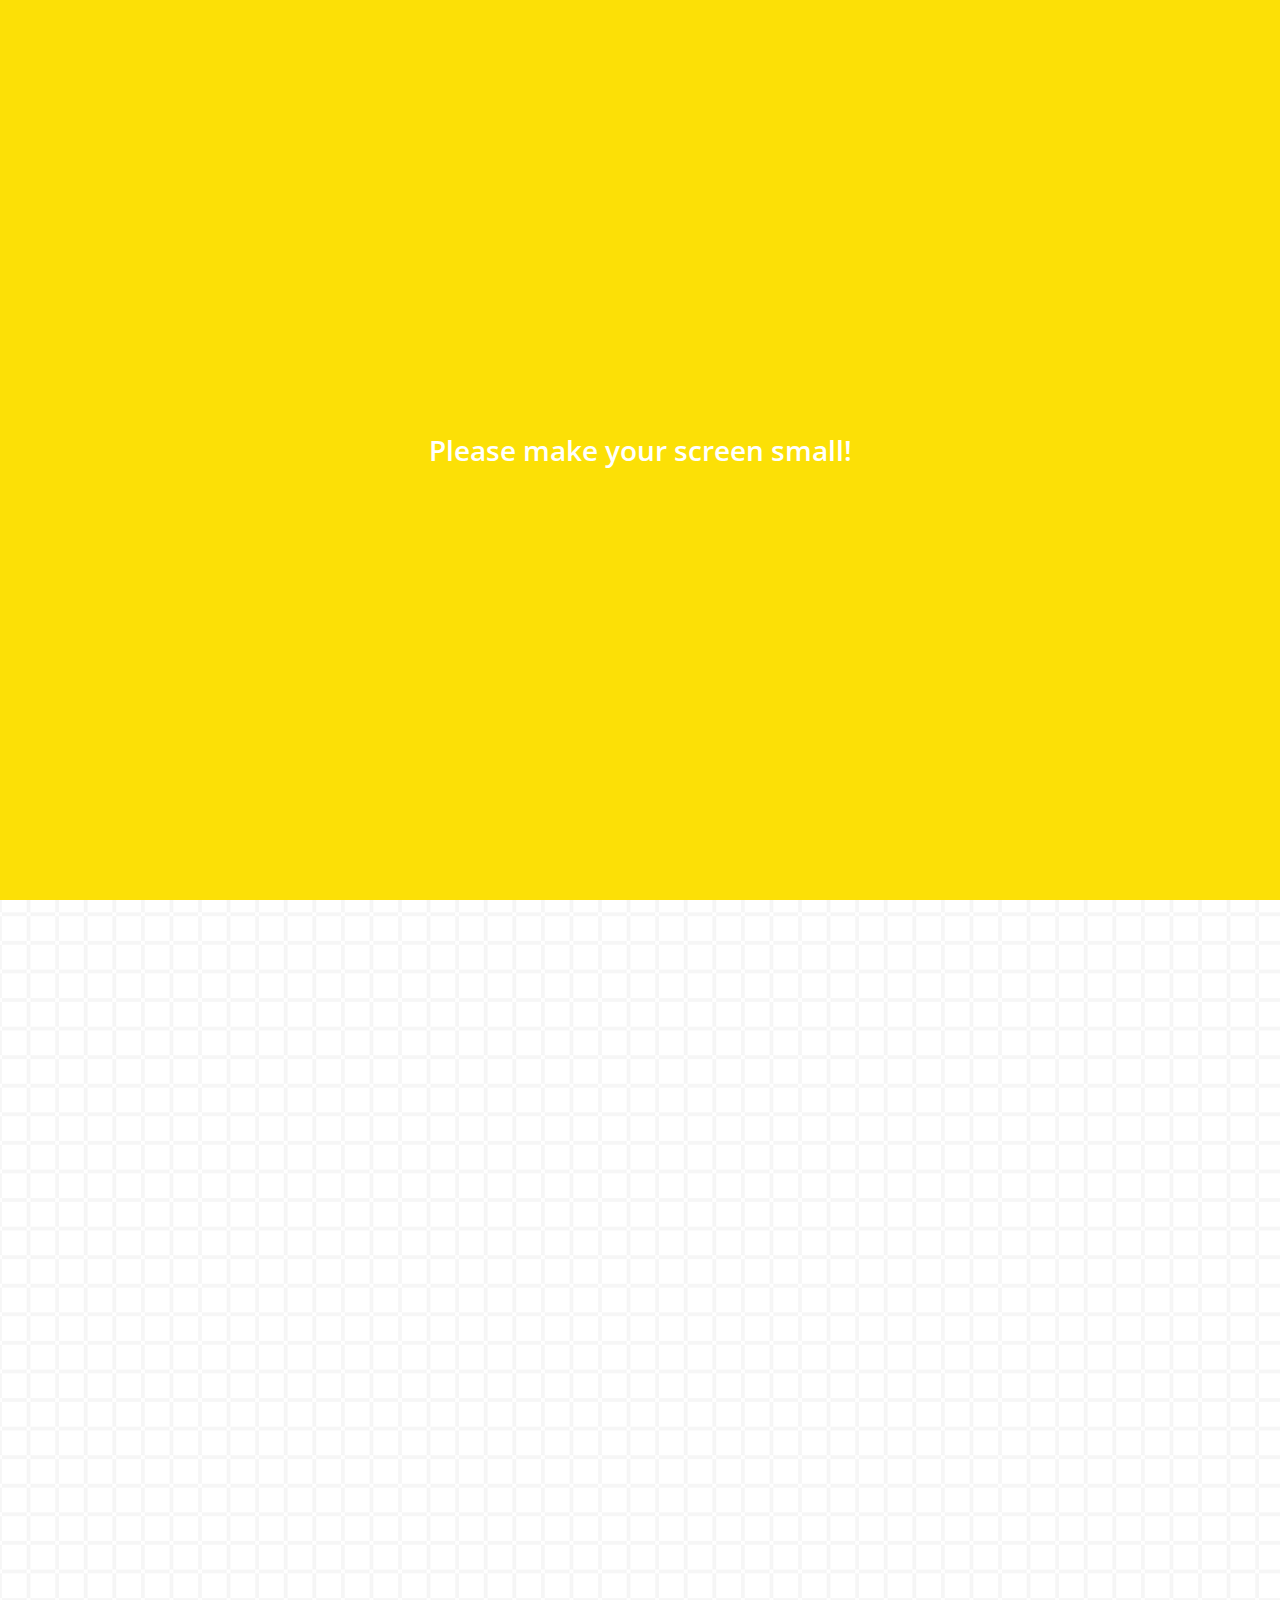
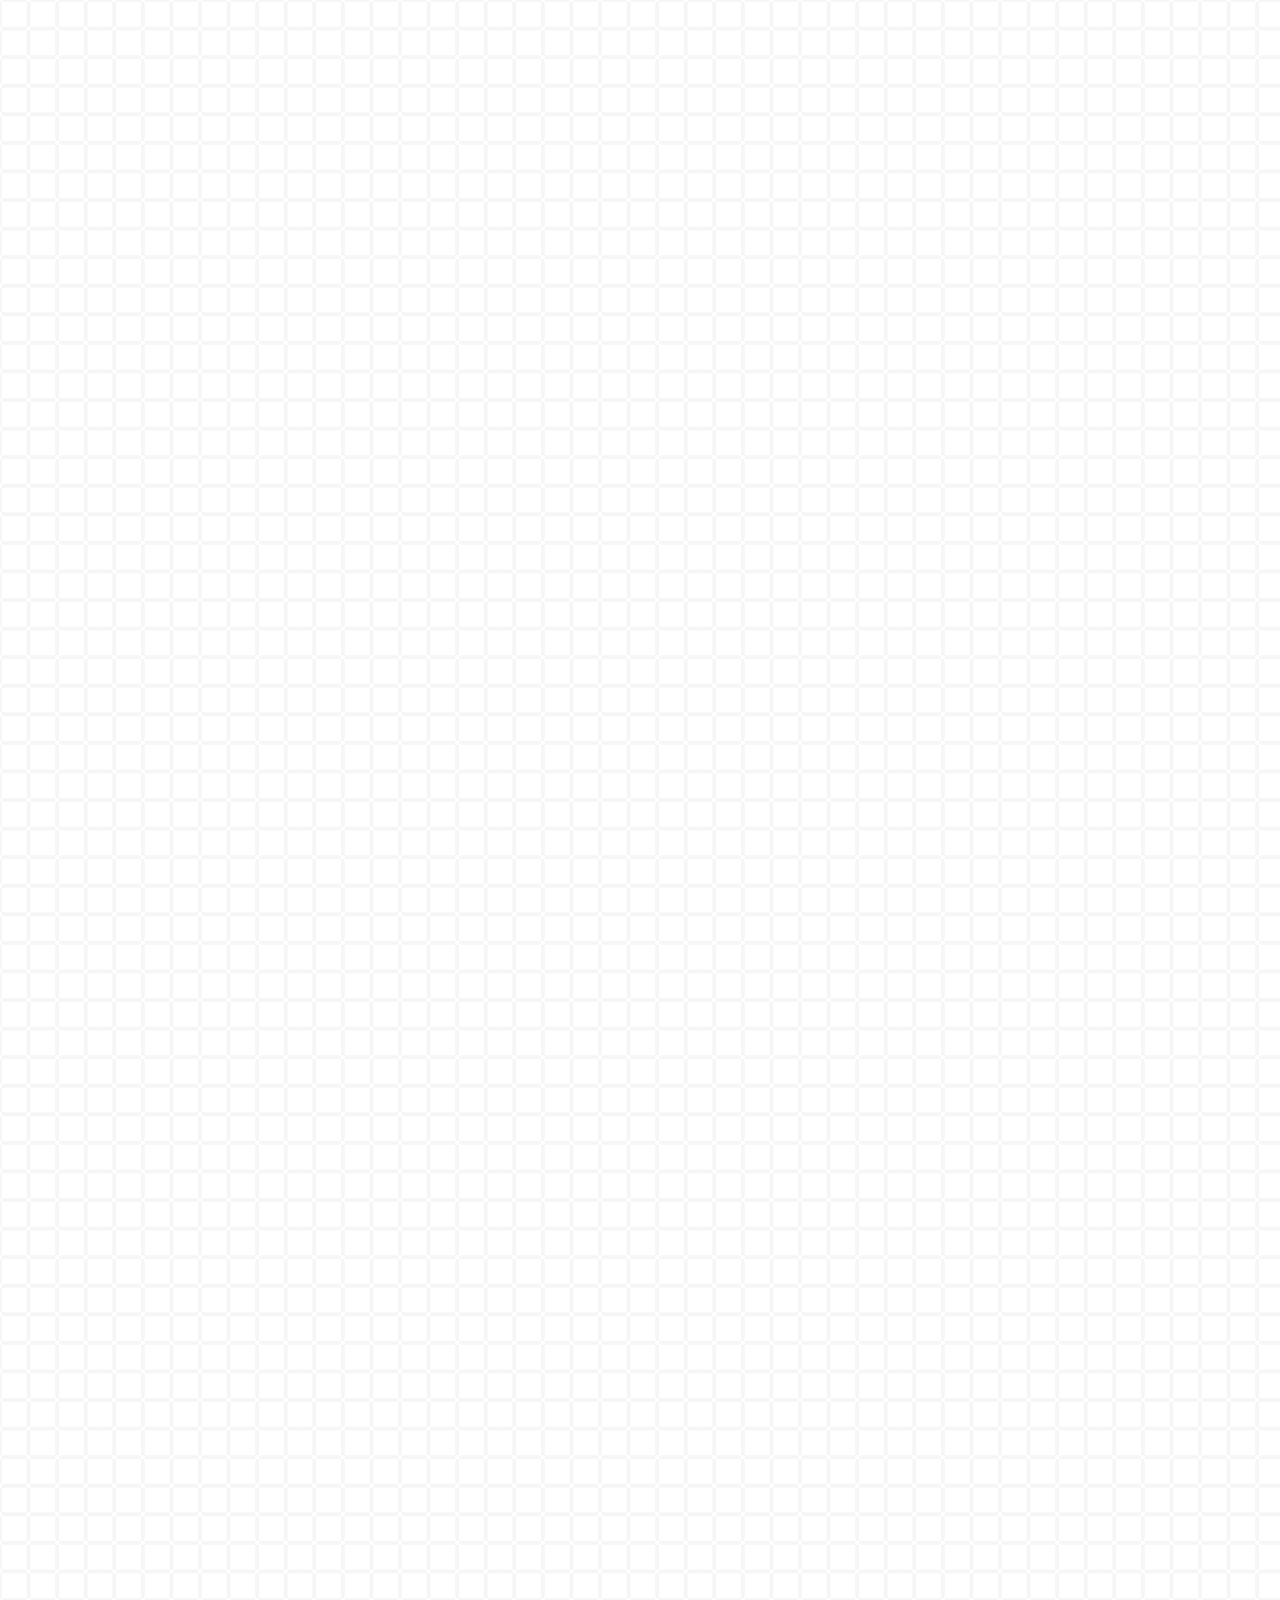
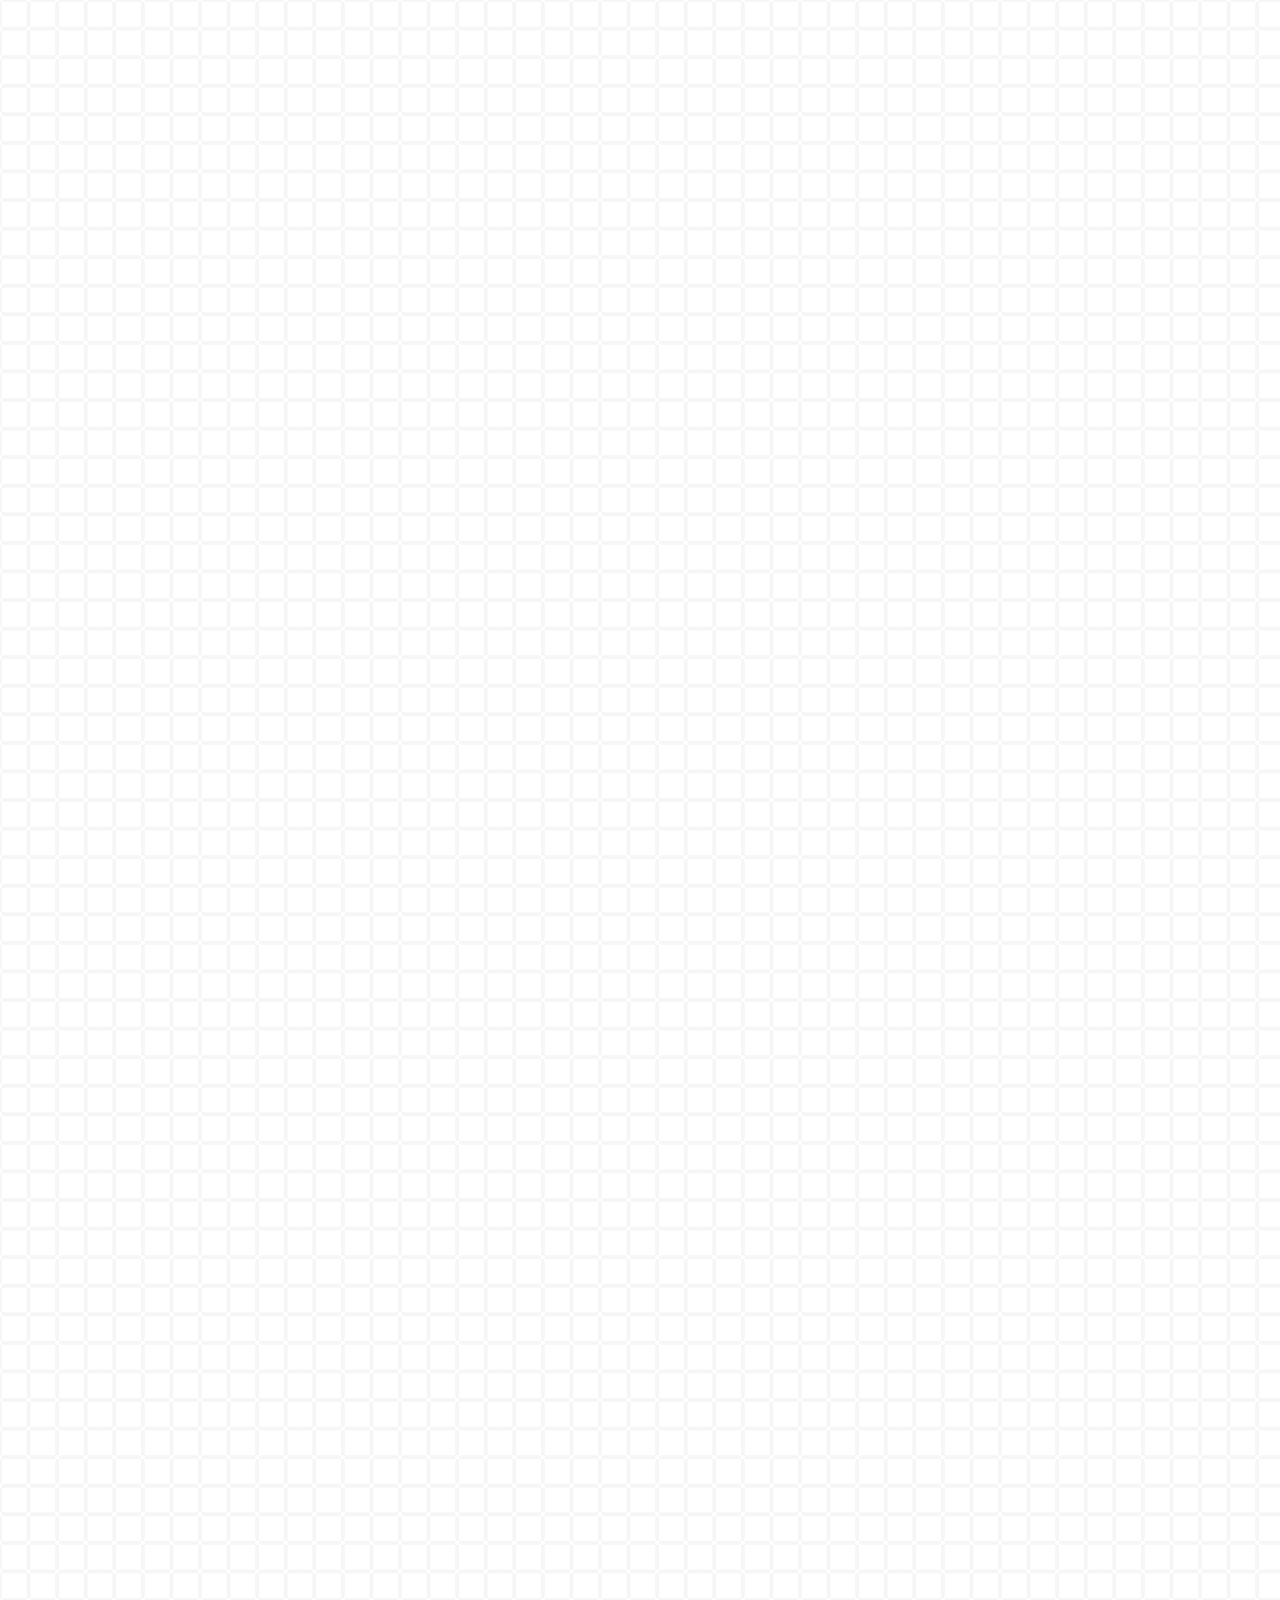
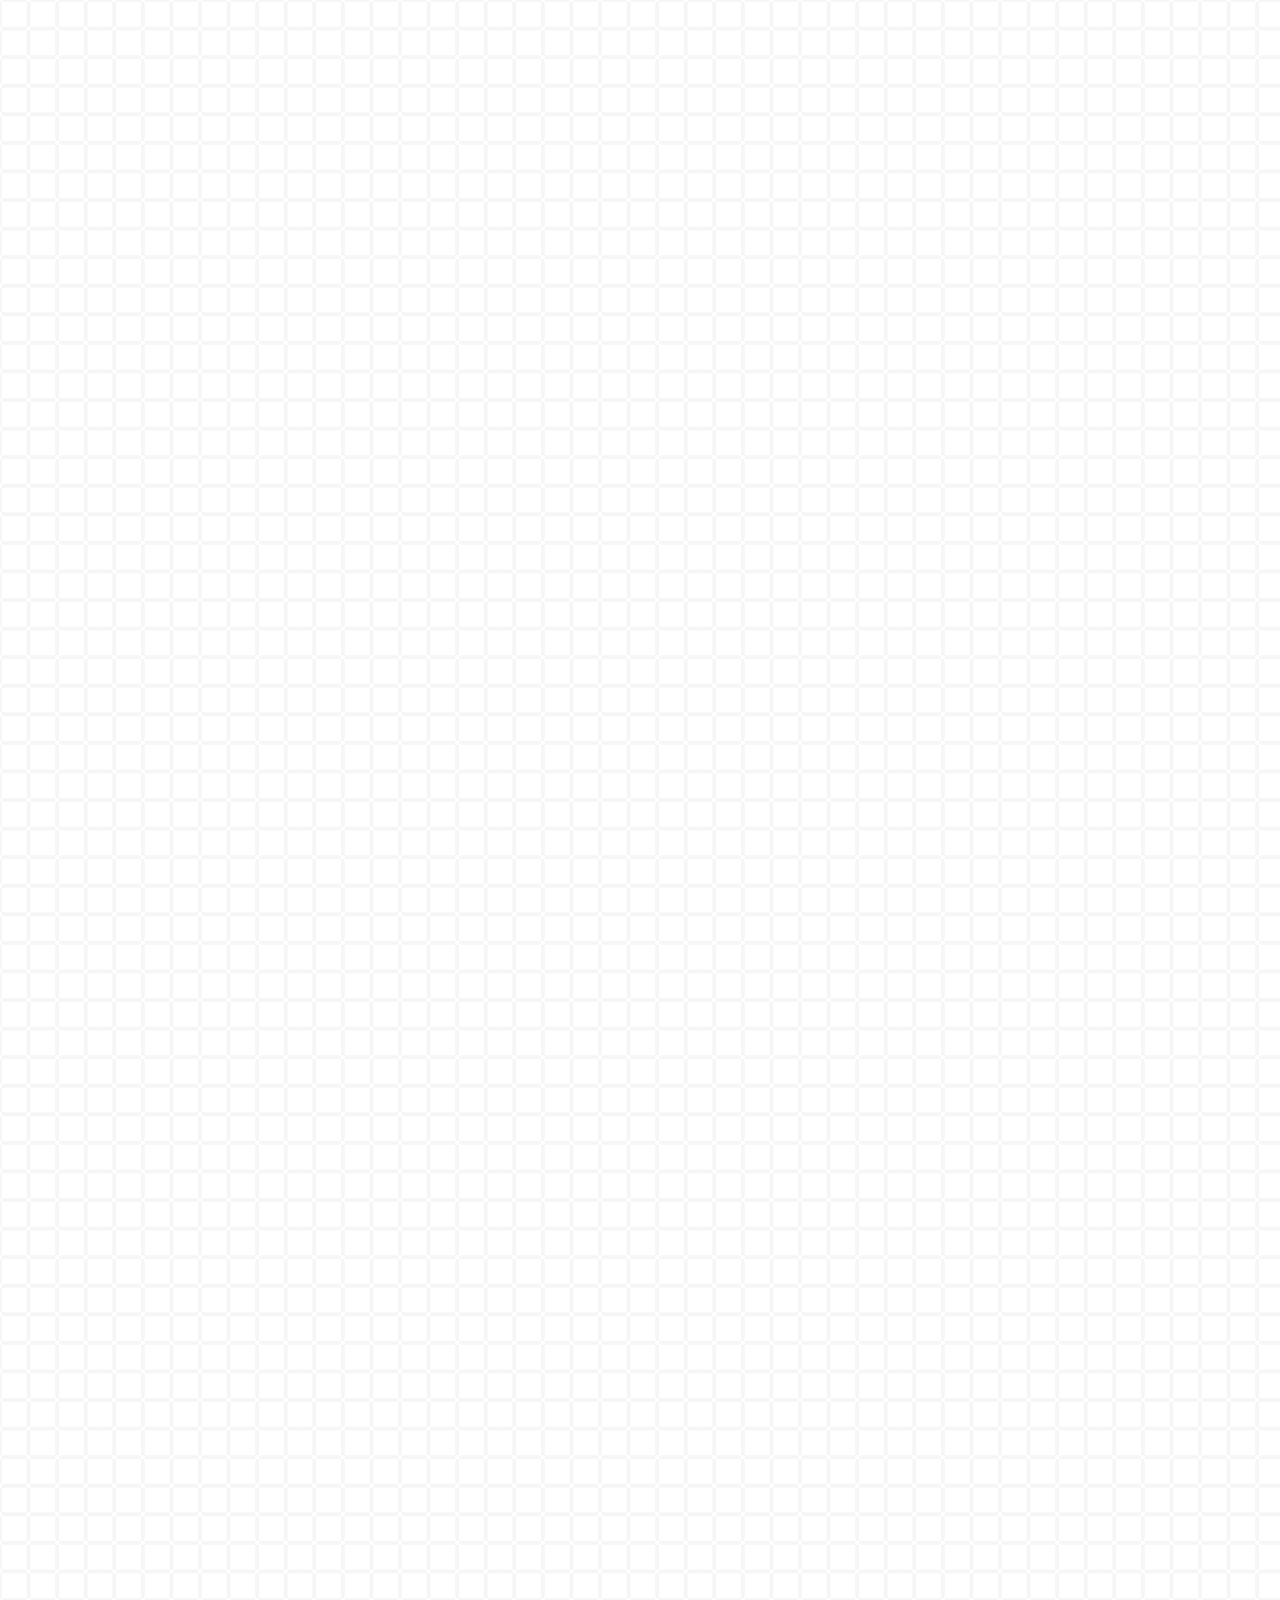
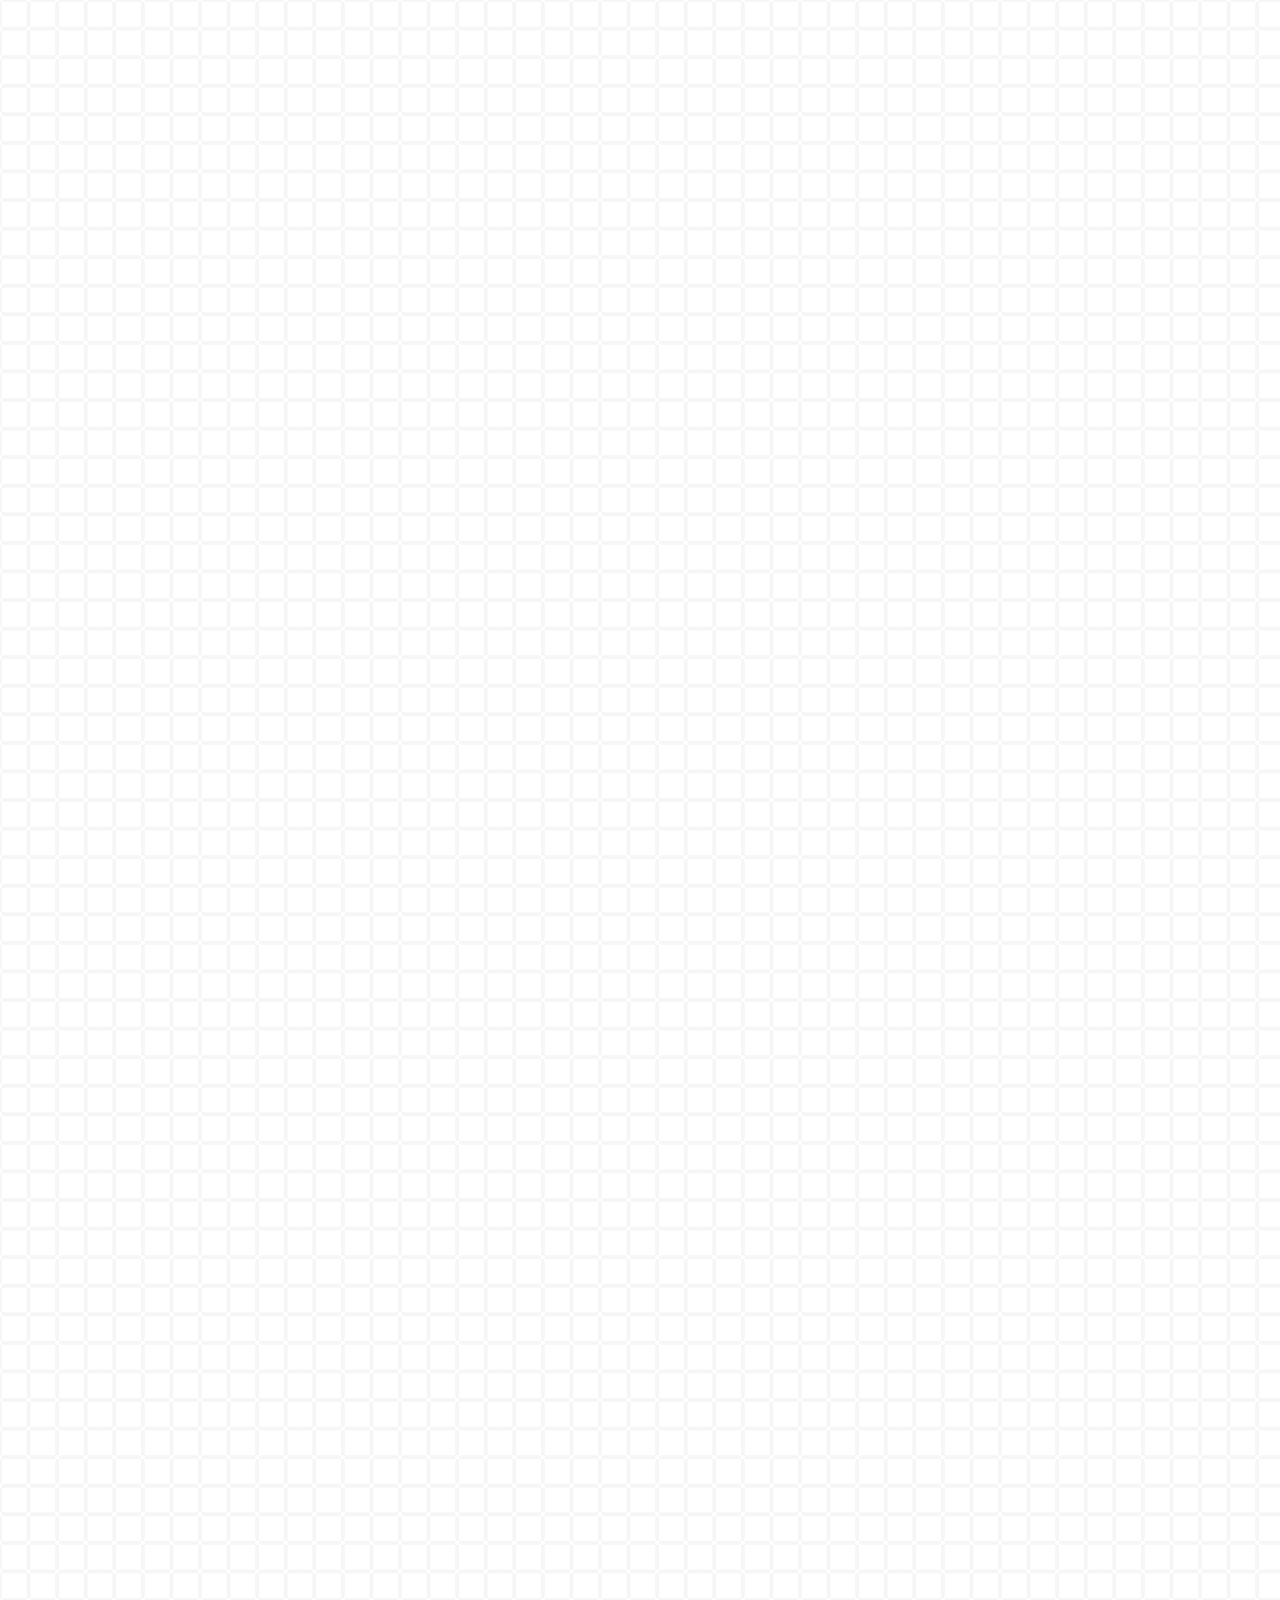
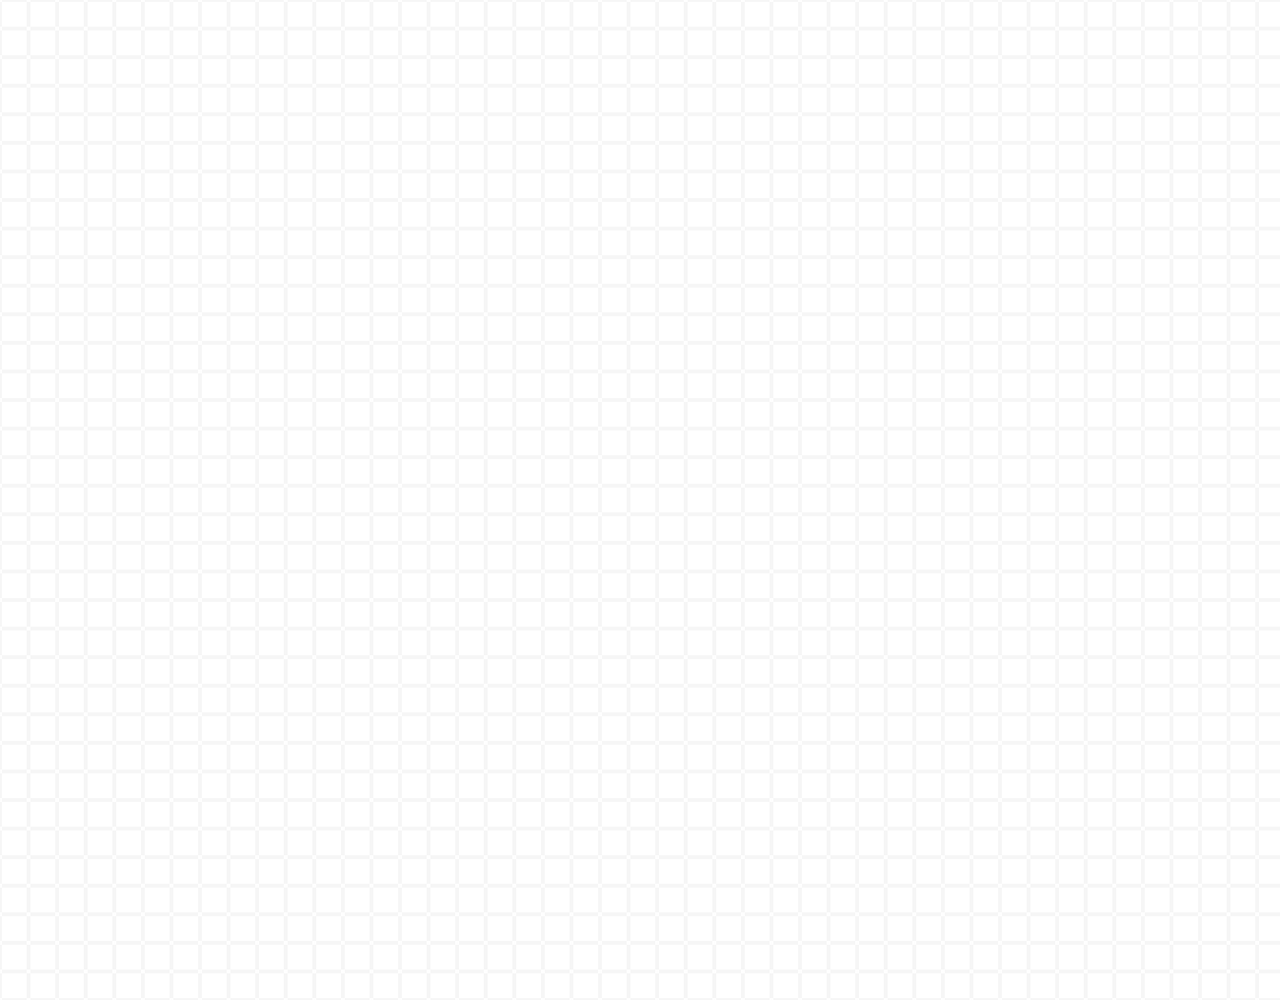
==== chat.html @ 6ac18d58 "." ====
<!DOCTYPE html>
<html lang="en">
  <head>
    <meta charset="UTF-8" />
    <meta name="viewport" content="width=device-width, initial-scale=1.0" />
    <meta http-equiv="X-UA-Compatible" content="ie=edge" />
    <link
      rel="stylesheet"
      href="https://use.fontawesome.com/releases/v5.12.1/css/all.css"
      integrity="sha384-v8BU367qNbs/aIZIxuivaU55N5GPF89WBerHoGA4QTcbUjYiLQtKdrfXnqAcXyTv"
      crossorigin="anonymous"
    />
    <link rel="stylesheet" href="css/style.css" />
    <title>Chat | Kakao Clone</title>
  </head>
  <body class="chats-body">
    <div class="header-wrapper">
      <div class="status-bar">
        <div class="status-bar__column">
          <span class="status-bar__clock">13:54 </span>
        </div>
        <div class="status-bar__column">
          <i class="fas fa-clock"></i>
          <i class="fas fa-volume-mute"></i>
          <i class="fas fa-wifi"></i>
          <span class="status-bar__battery-level">100%</span>
          <i class="fas fa-battery-full"></i>
        </div>
      </div>
      <header class="header">
        <div class="header__header-column">
          <a href="index.html" class="header__back-btn">
            <i class="fas fa-arrow-left"></i>
          </a>
          <h1 class="header__title">Best Friend</h1>
        </div>
        <div class="header__header-column">
          <span class="header__icon">
            <i class="fas fa-search"></i>
          </span>
          <span class="header__icon">
            <i class="fas fa-bars"></i>
          </span>
        </div>
      </header>
    </div>
    <main class="chat-screen">
      <ul class="chat__messages">
        <span class="chat__timestamp">Friday, January 11, 2019</span>
        <li class="incoming-message message">
          <img src="images/avatar.jpg" class="g-avatar message__avatar" />
          <div class="message__content">
            <span class="message__bubble">
              Congrats I love you
            </span>
            <span class="message__author">Best Friend</span>
          </div>
        </li>
        <li class="sent-message message">
          <div class="message__content">
            <span class="message__bubble">
              Congrats I love you
            </span>
          </div>
        </li>
      </ul>
    </main>
    <div class="chat__write--container">
      <input
        class="chat__write"
        type="text"
        placeholder="Send message"
        class="chat__write-input"
      />
      <div class="chat__icon-left chat__icon">
        <i class="far fa-plus-square"></i>
      </div>
      <div class="chat__icon-right chat__icon">
        <span class="chat__write-icon">
          <i class="far fa-smile-wink"></i>
        </span>
        <span class="chat__write-icon">
          <i class="fas fa-microphone"></i>
        </span>
      </div>
    </div>
    <div class="bigScreen">
      <span>
        <div class="bigScreen__text">Please make your screen small!</div>
      </span>
    </div>
  </body>
</html>
---- css/style.css ----
@import url("https://fonts.googleapis.com/css?family=Open+Sans:300,400,600,700&display=swap");
@import "reset.css";
@import "status-bar.css";
@import "header.css";
@import "nav-bar.css";
@import "friend.css";
@import "friends.css";
@import "find.css";
@import "more.css";
@import "settings.css";
@import "chat.css";
@import "mobile.css";

* {
  box-sizing: border-box;
}

body {
  background-color: white;
  padding: 10px 20px;
  color: #1a1a1a;
  font-family: "Open Sans", -apple-system, BlinkMacSystemFont, "Segoe UI",
    Roboto, Oxygen, Ubuntu, Cantarell, "Open Sans", "Helvetica Neue", sans-serif;
}

a {
  color: inherit;
  text-decoration: none;
}

@keyframes fadeIn {
  from {
    opacity: 0;
    transform: translateY(50px);
  }
  to {
    opacity: 1;
    transform: none;
  }
}

main {
  animation: fadeIn 0.5s ease-in-out;
}
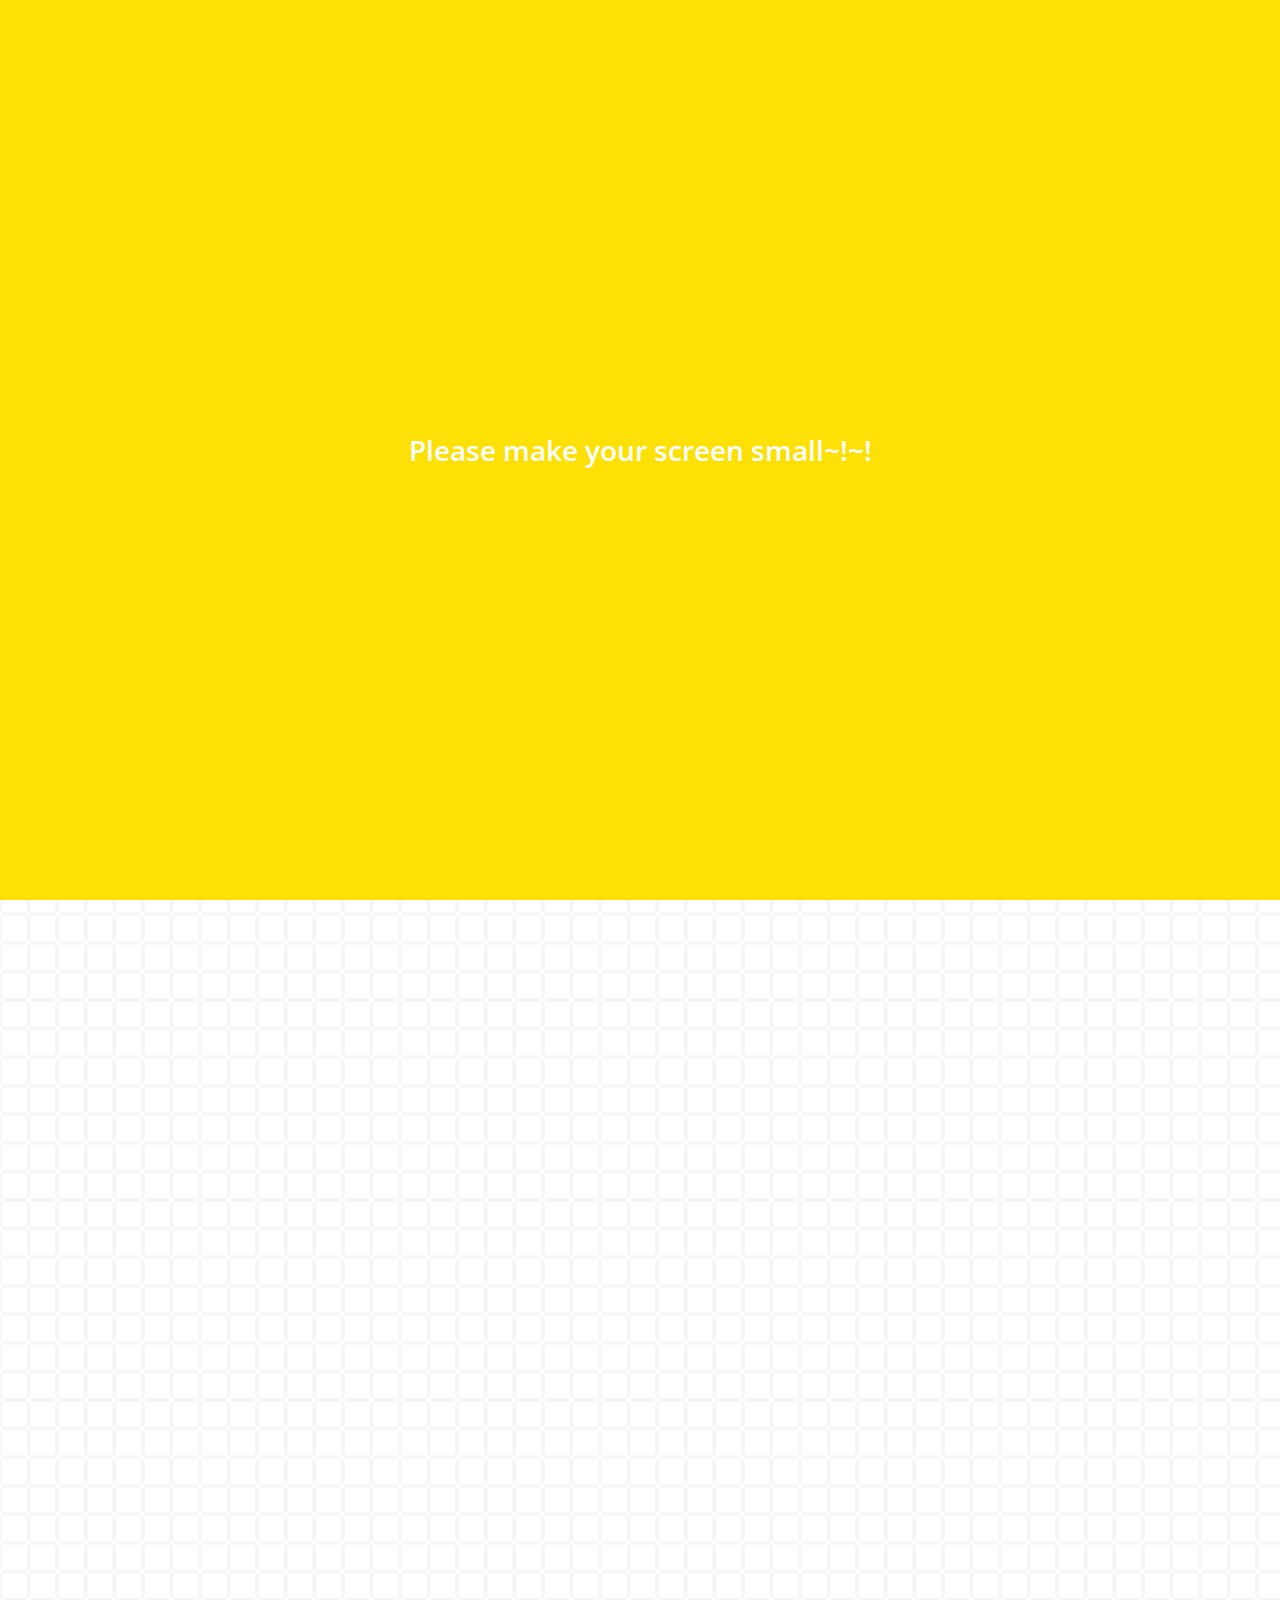
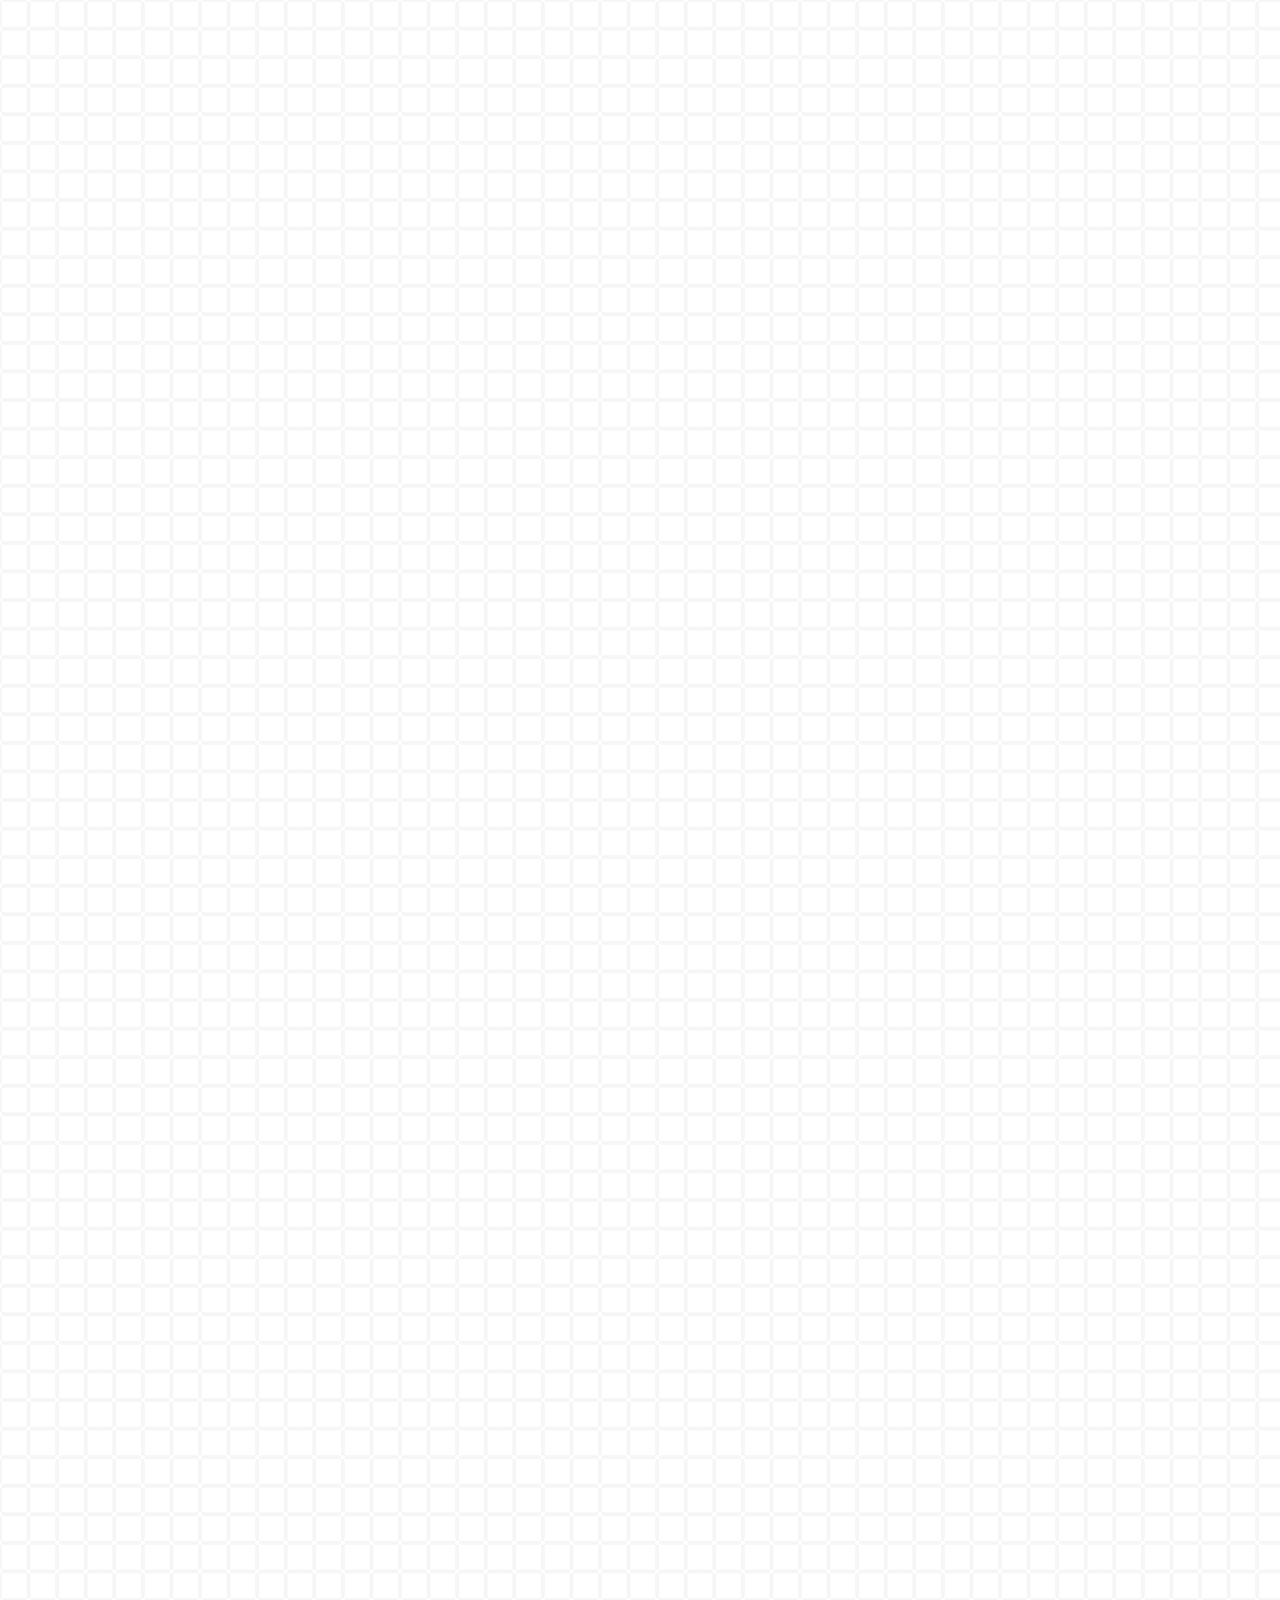
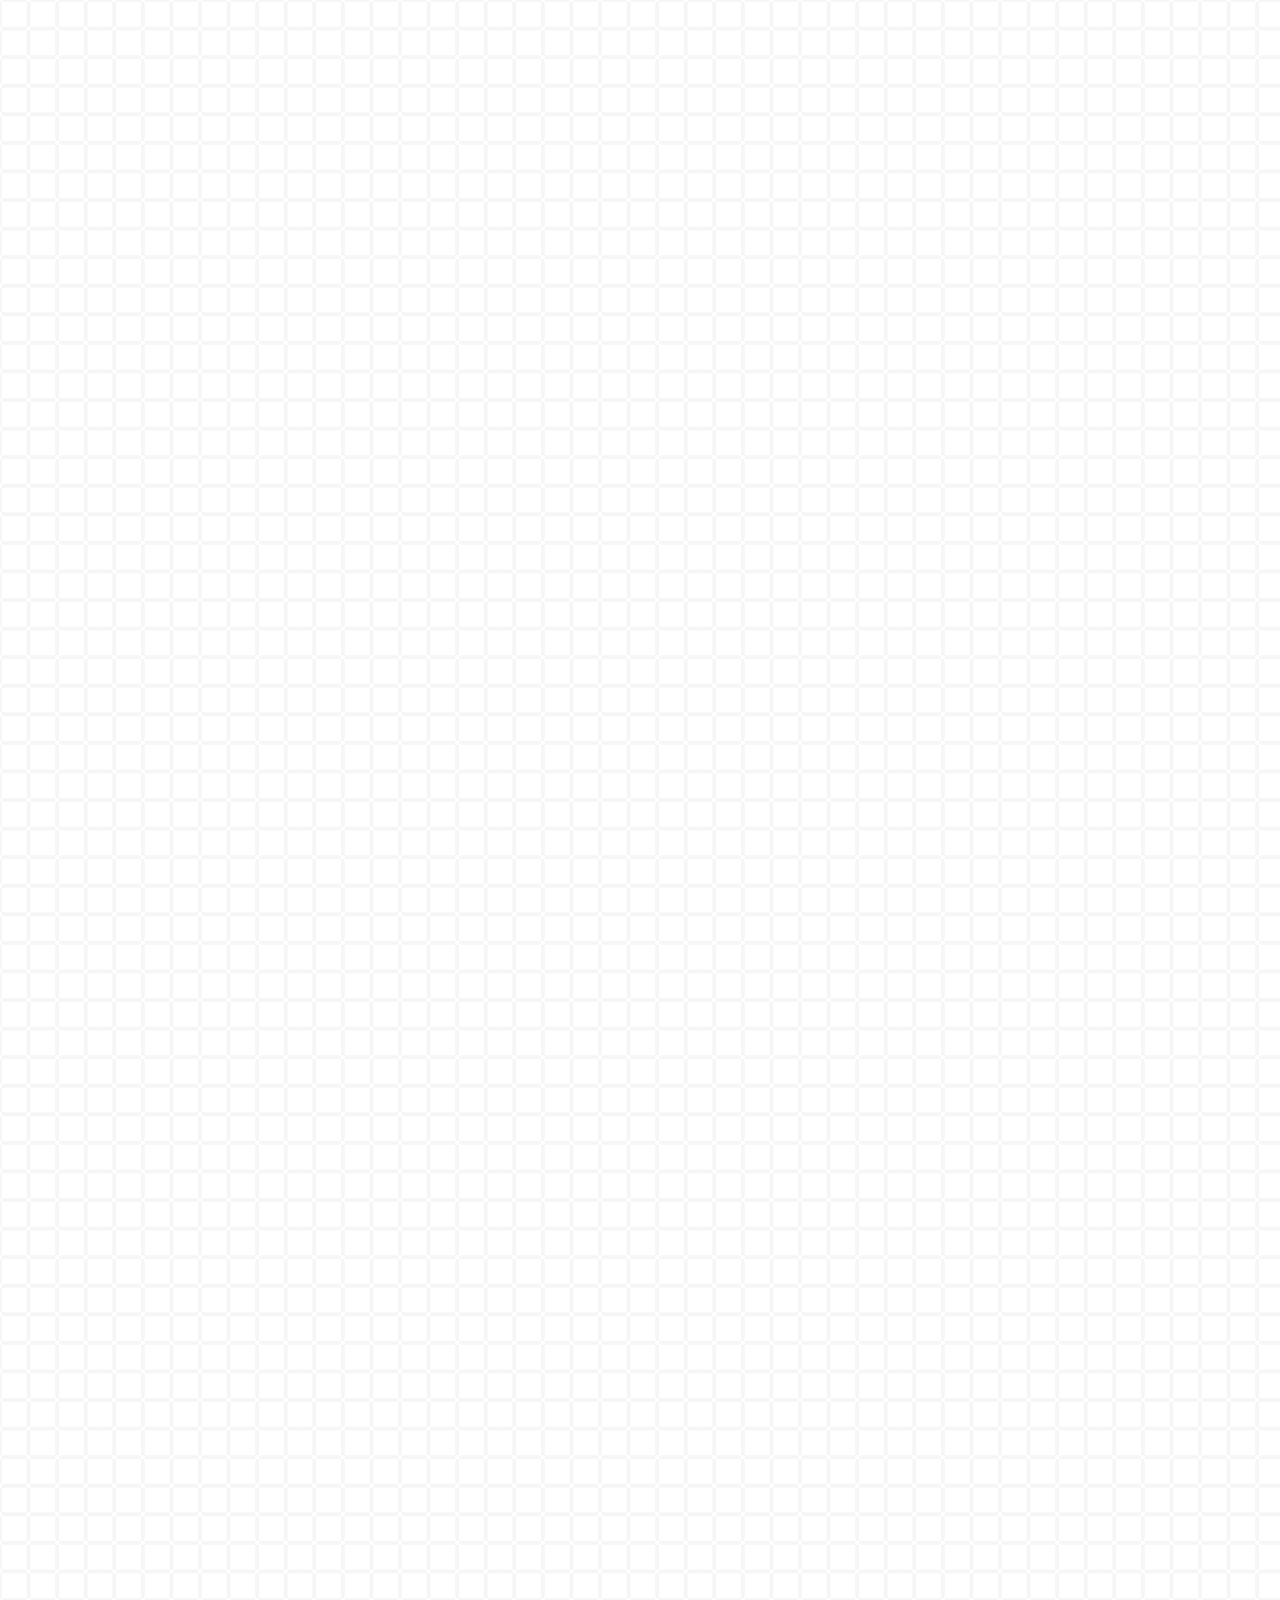
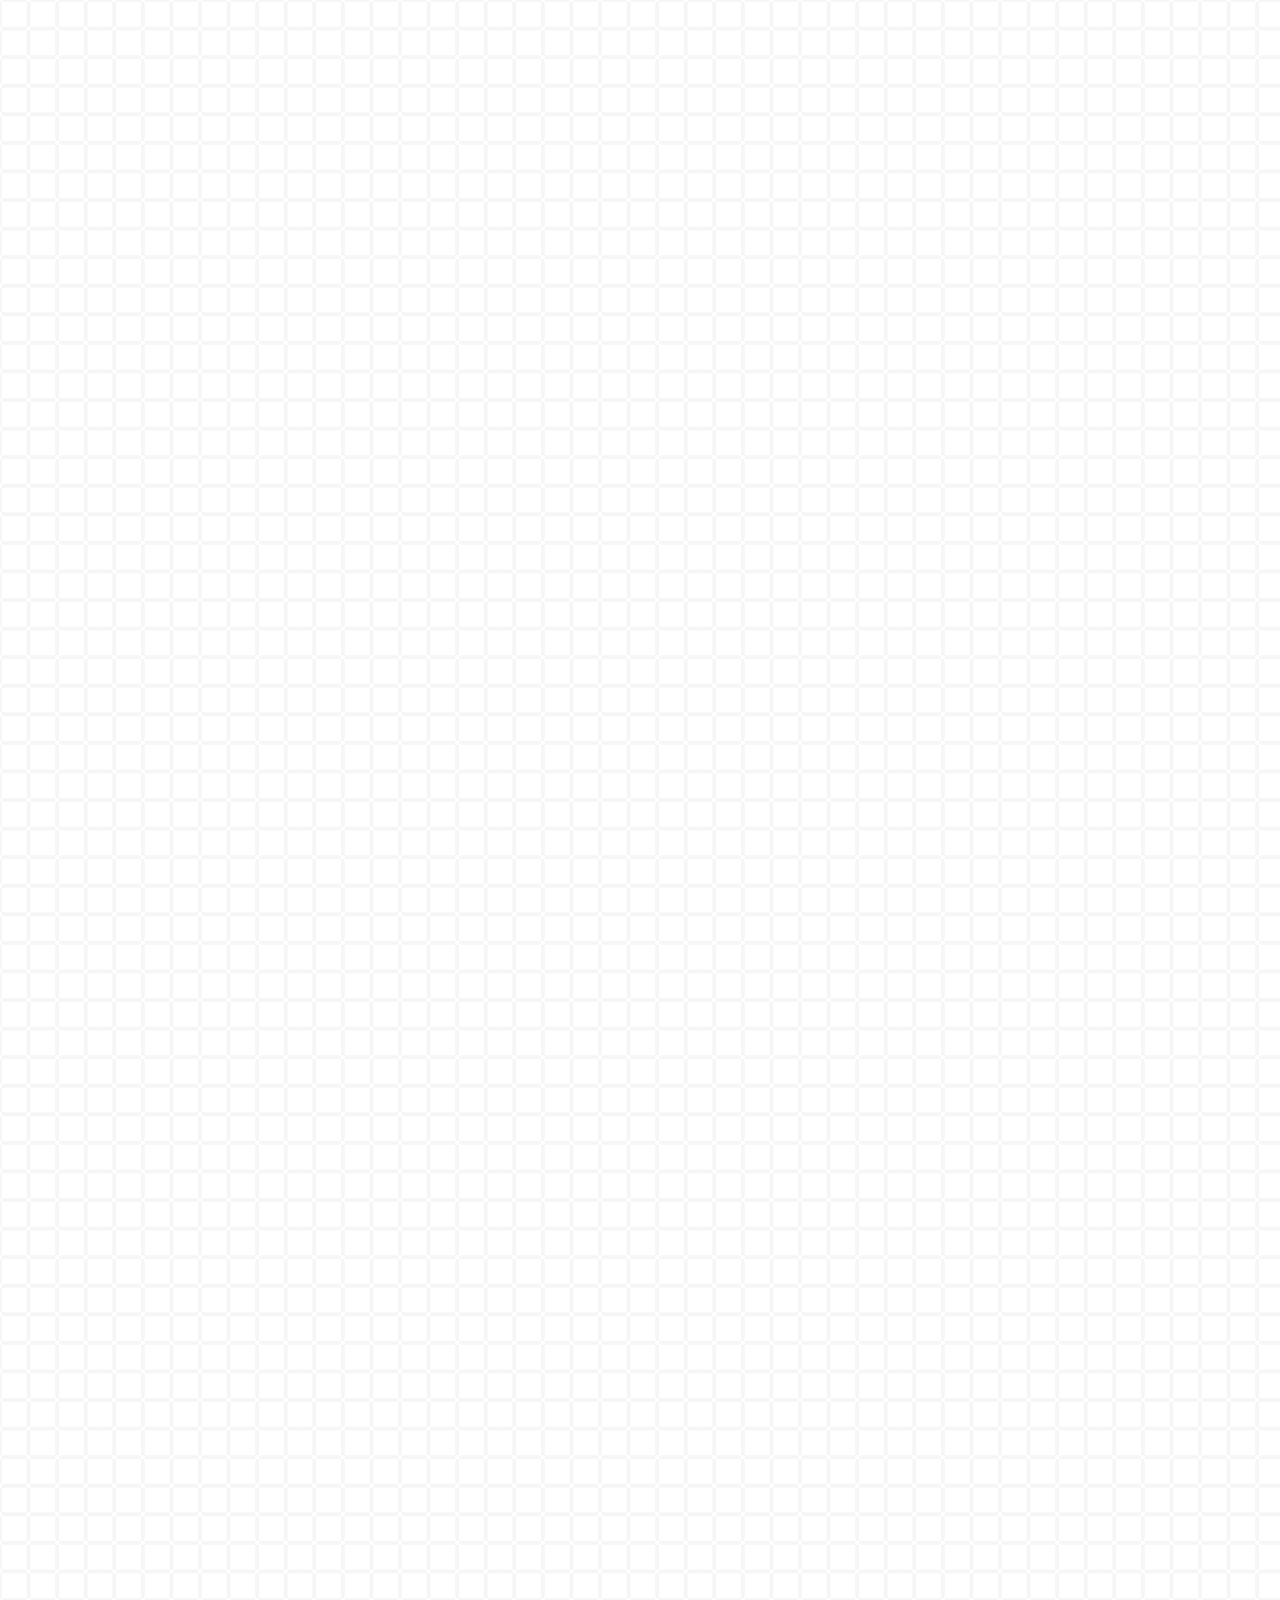
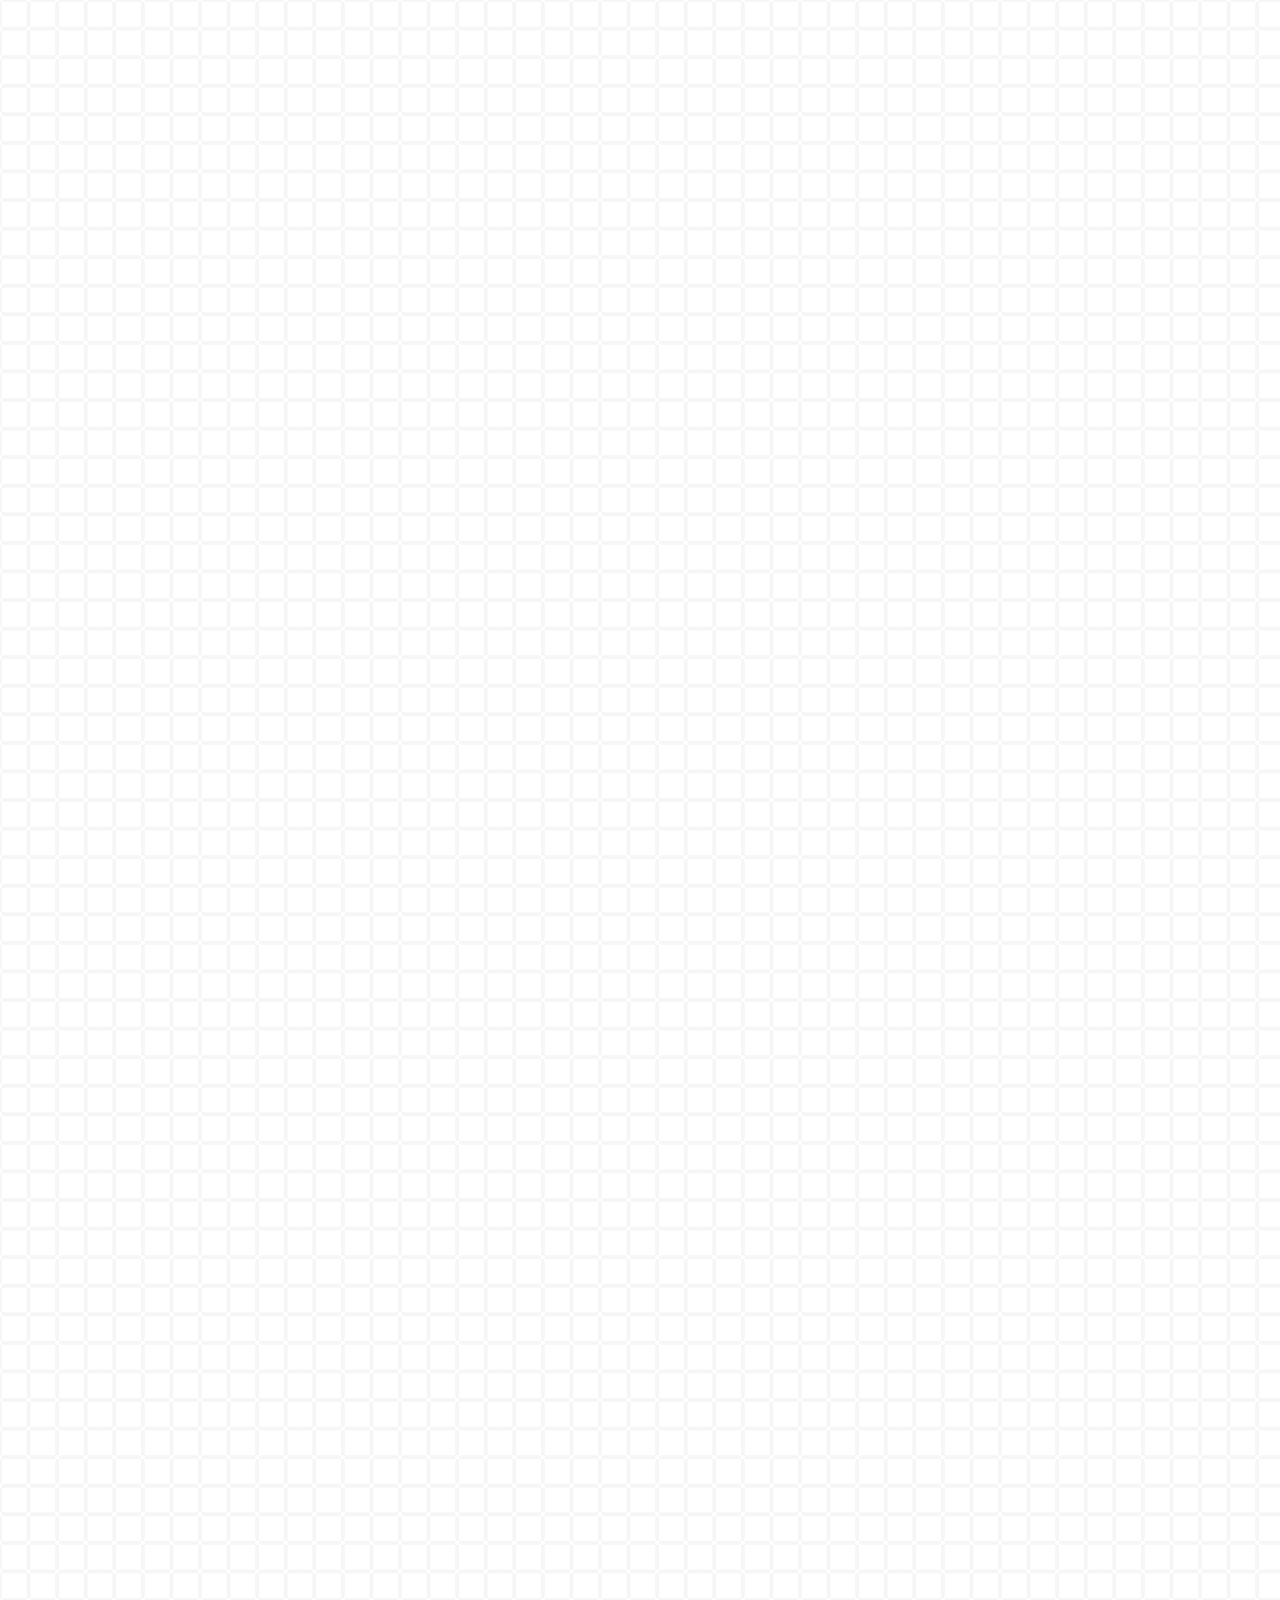
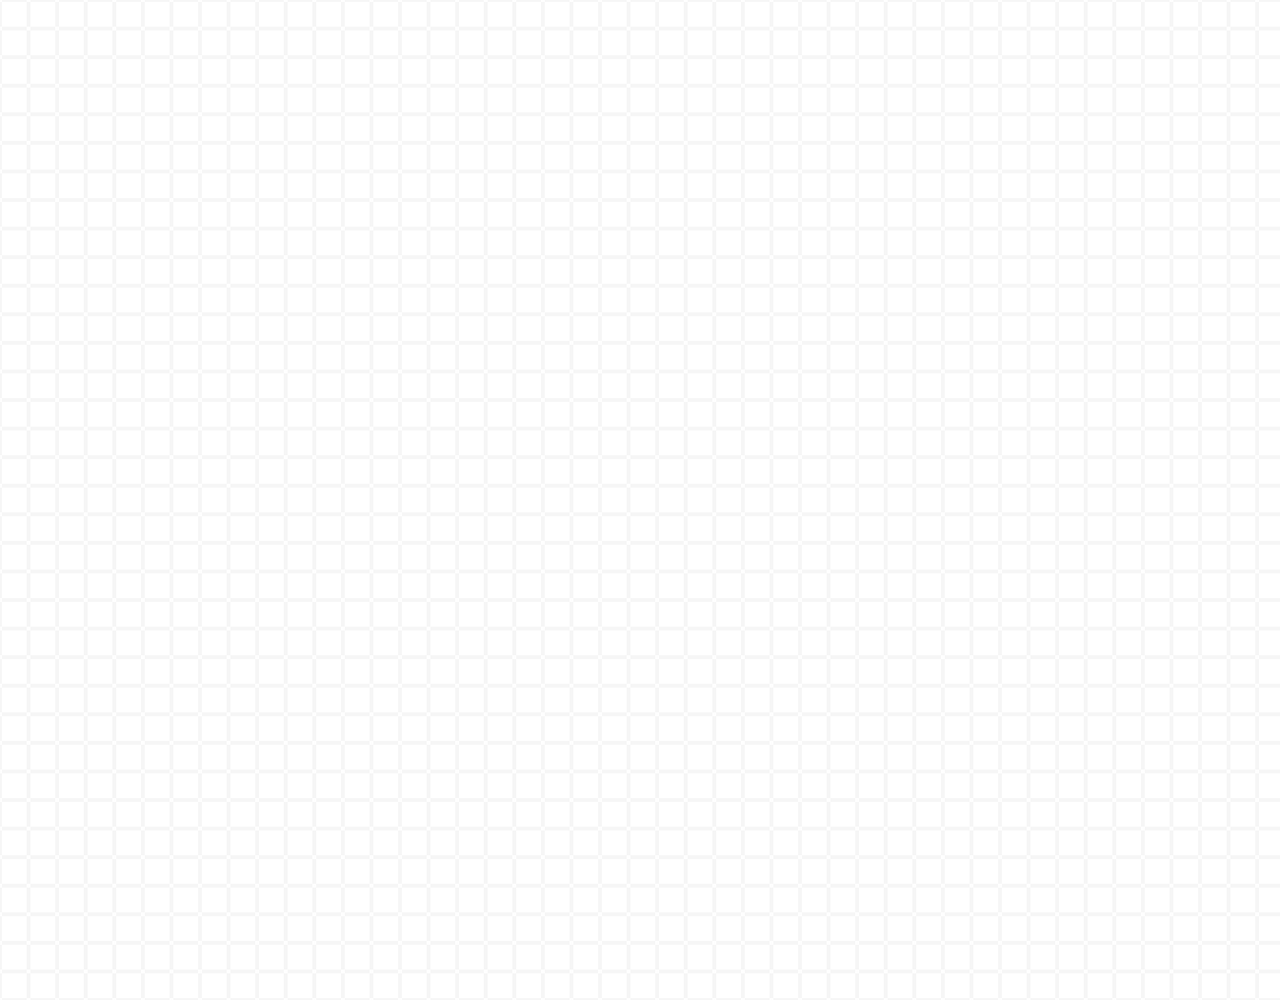
==== commit dbc363bb: "Added Emoji" ====
--- a/chat.html
+++ b/chat.html
@@ -86,7 +86,7 @@
     </div>
     <div class="bigScreen">
       <span>
-        <div class="bigScreen__text">Please make your screen small!</div>
+        <div class="bigScreen__text">Please make your screen small~!~!</div>
       </span>
     </div>
   </body>
